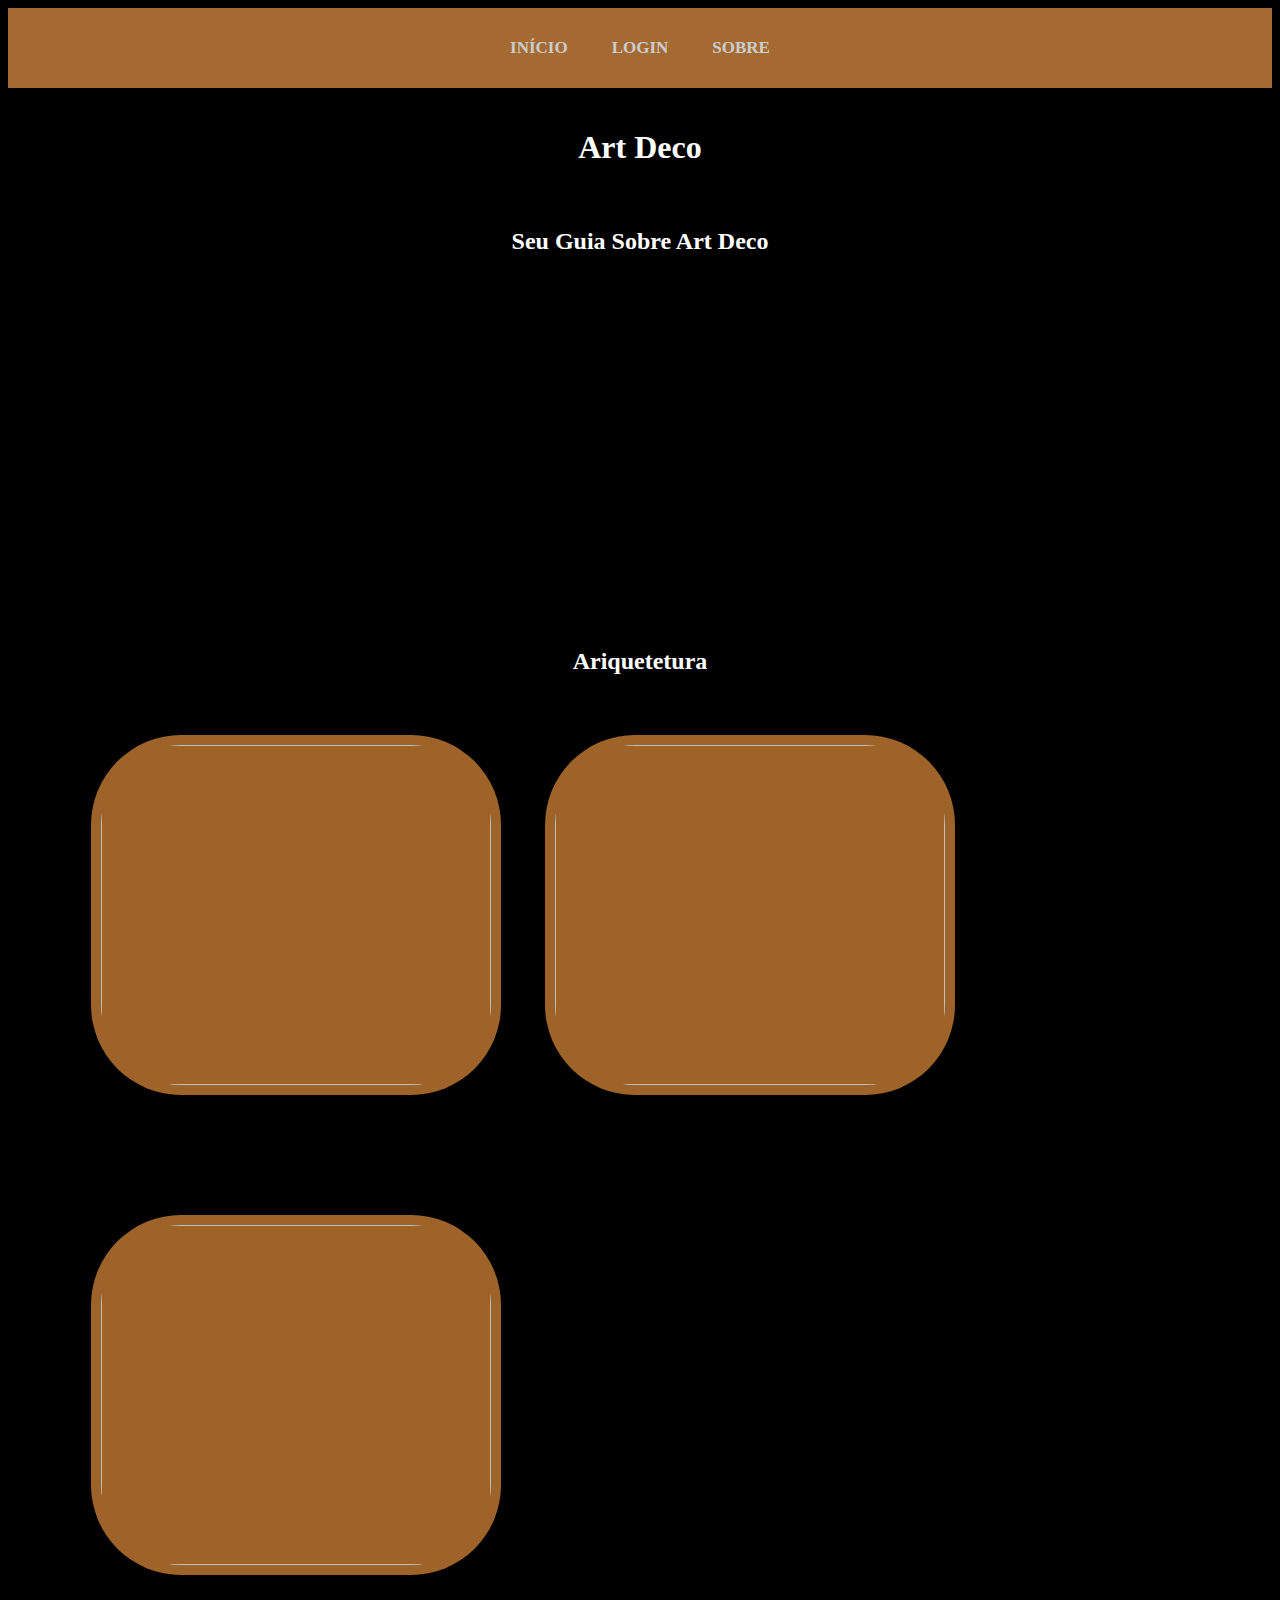
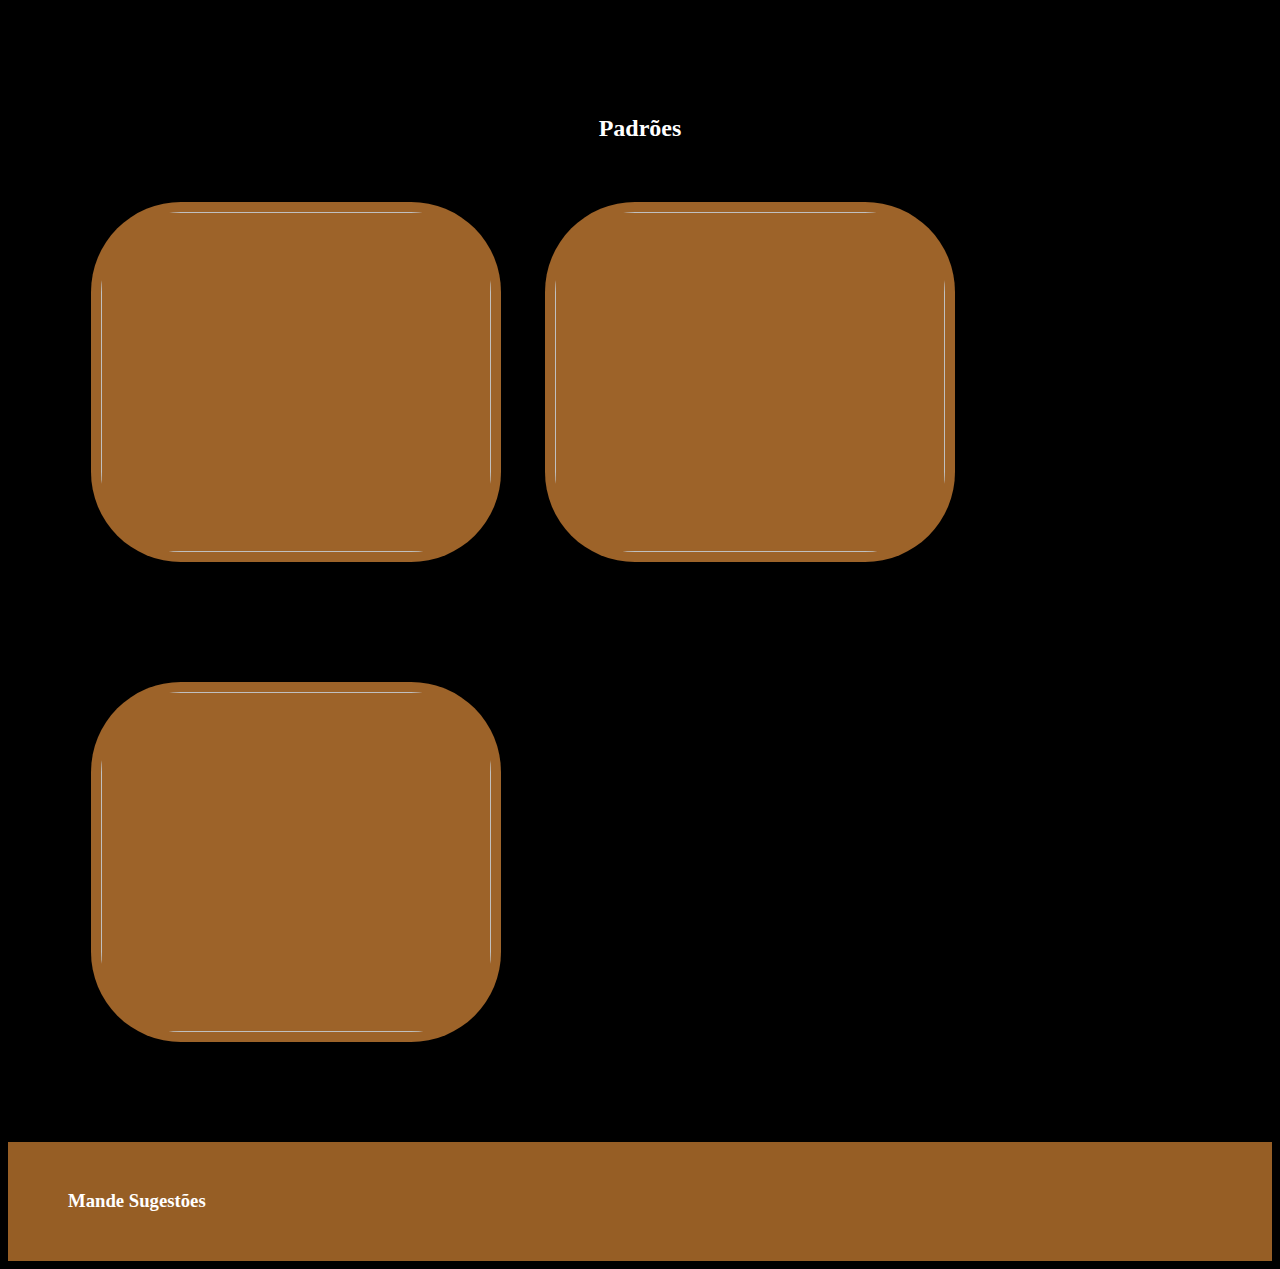
==== index.html @ 7e57ae70 "Add files via upload" ====
<!DOCTYPE html>
<html lang="en">
<head>
    <meta charset="UTF-8">
    <meta name="viewport" content="width=device-width, initial-scale=1.0">
    <title>Art Deco</title>
    <link rel="stylesheet" href="style.css">

</head>
<body>
  <div class="cabeça">
   <header>
     <a href="index.html" class="navegacao">Início</a>
     <a href="galeria.html" class="navegacao">Login</a>
     <a href="sobre.html" class="navegacao">Sobre</a>
   </header>
    
   <h1>Art Deco</h1>
   <h2 class="subtitulo">Seu Guia Sobre Art Deco</h2>
  </div>
  
  <div class="content">
     <h2>Ariquetetura</h2>
     <img src="img/prédio.jpg">
     <img src="img/prédio2.jpg">
     <img src="img/prédio3.jpg">
  

     <h2>Padrões</h2>
     <img src="img/padrão.jpg"> 
     <img src="img/padrão2.jpg"> 
     <img src="img/padrão3.jpg">
    </div>


  <footer>
     <section id="informaçoes"></section>
          <h3>Mande Sugestões</h3>
  </footer>
  
</body>
</html>
---- style.css ----
h1{
    color: rgb(255, 255, 255);
    justify-content: center;
    align-items: center;
    text-align: center;
    padding: 20px;
}

.subtitulo{
    justify-content: center;
    align-items: center;
    text-align: center;
    padding: 20px;
    color: white;
}

h2{
    color: rgb(255, 255, 255);
    justify-content: center;
    align-items: center;
    text-align: center;
    padding: 20px;
}

h3{
    color: white;
}

.navegacao{
    text-decoration: none;
    justify-content: space-between;
    align-items: center;
    text-align: center;
    padding: 20px;
    color: white;
    font-size: 17px;
    text-transform: uppercase;
    opacity: 2;

}

header{
    background-color: peru;
    color: #000000;
    font-weight: bold;
    padding: 30px 0px;
    border: 0;
    margin: 0px;
    width: 100%;
    text-align: center;
    opacity: 0.8;
}

body{
    background-color: #000000;
}

a{
    color: black;
    cursor: pointer;
    text-decoration: underline;
}

.cabeça{
    background-image: 
    linear-gradient(rgba(158, 125, 71, 0),  rgb(0, 0, 0)),
    url(img/artdeco.webp);
    height: 600px;
}

.content img{
    position: relative;
    top: 50%;
    left: 5%;
    width: 390px;
    height: 340px;
    padding: 10px;
    margin: 20px;
    margin-bottom: 100px;
    border-radius: 90px;
    background: rgba(224, 141, 58, 0.7);
    box-shadow: 0 0 8px rgba(0, 0, 0, .7);
}

footer{
    background-color: rgba(181, 113, 45, 0.832);
    margin: 0;
    justify-content: space-between;
    gap: 80px;
    padding: 30px 60px;
}
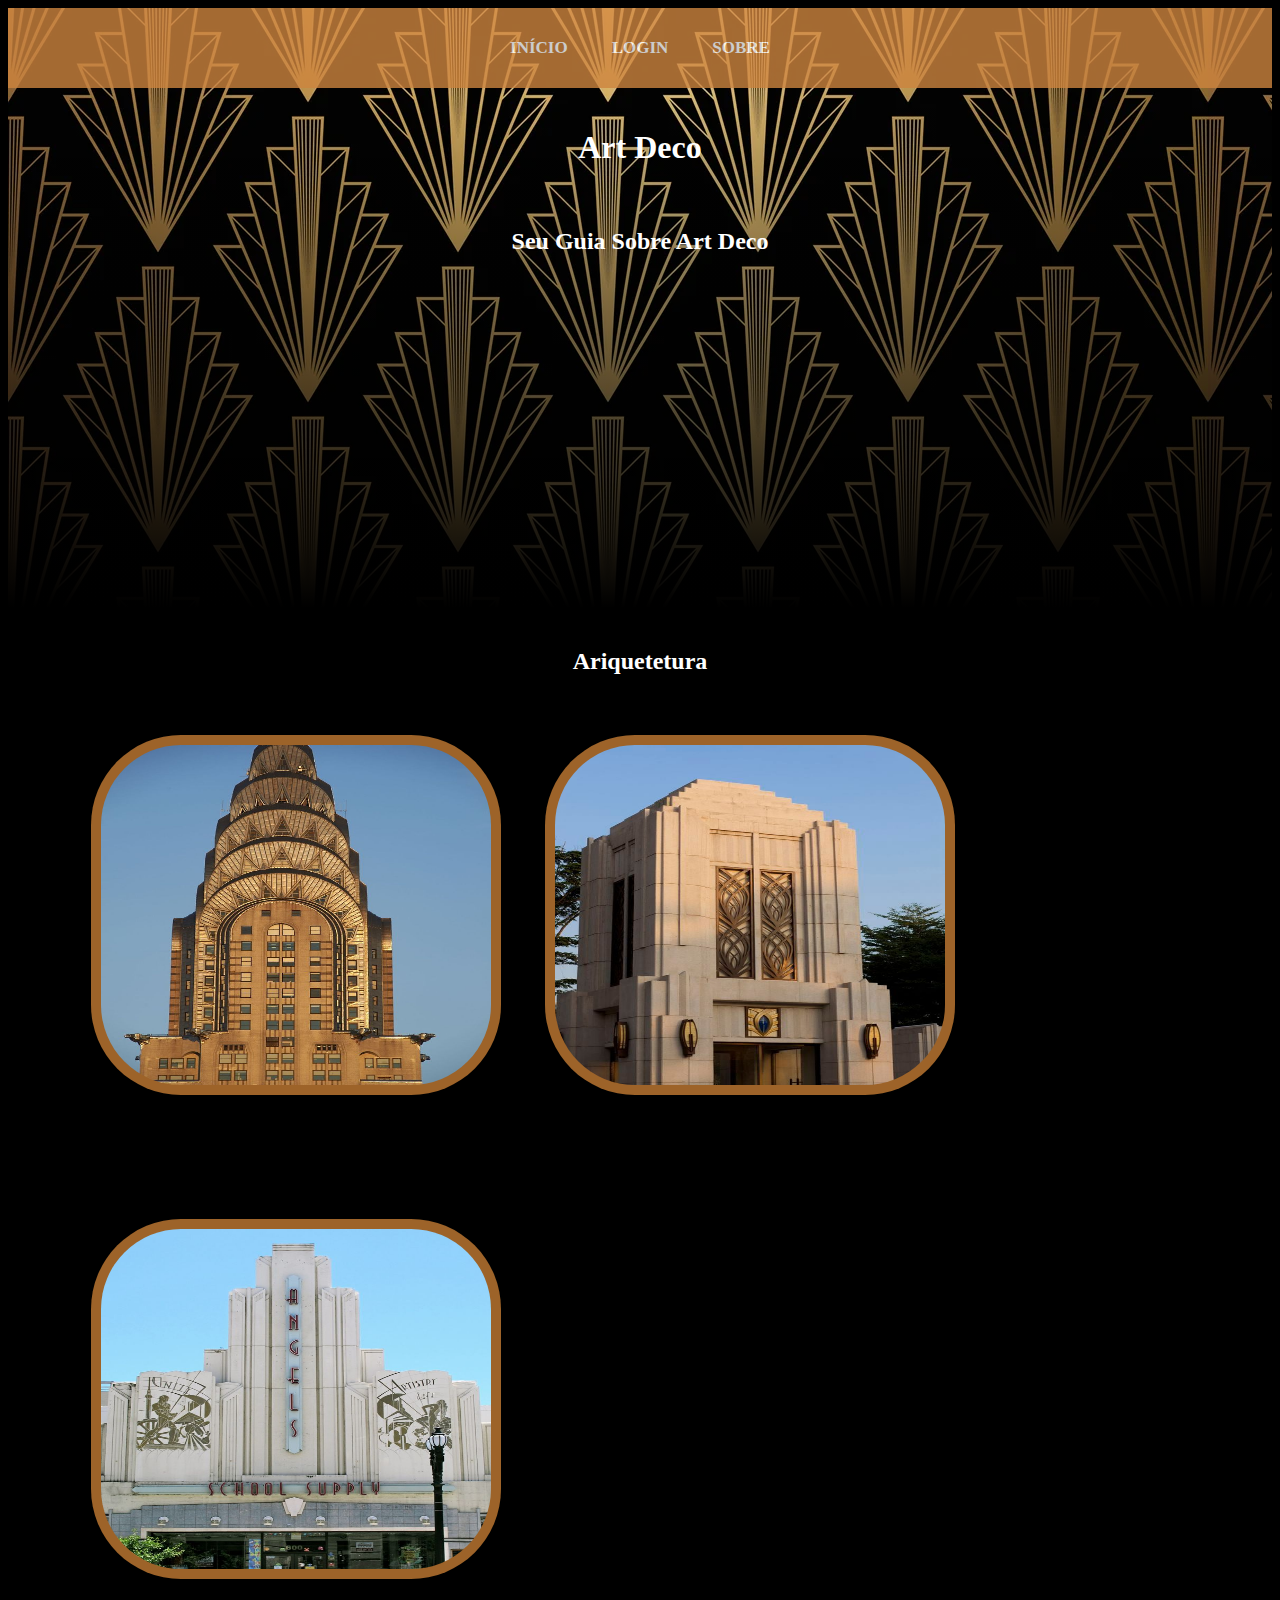
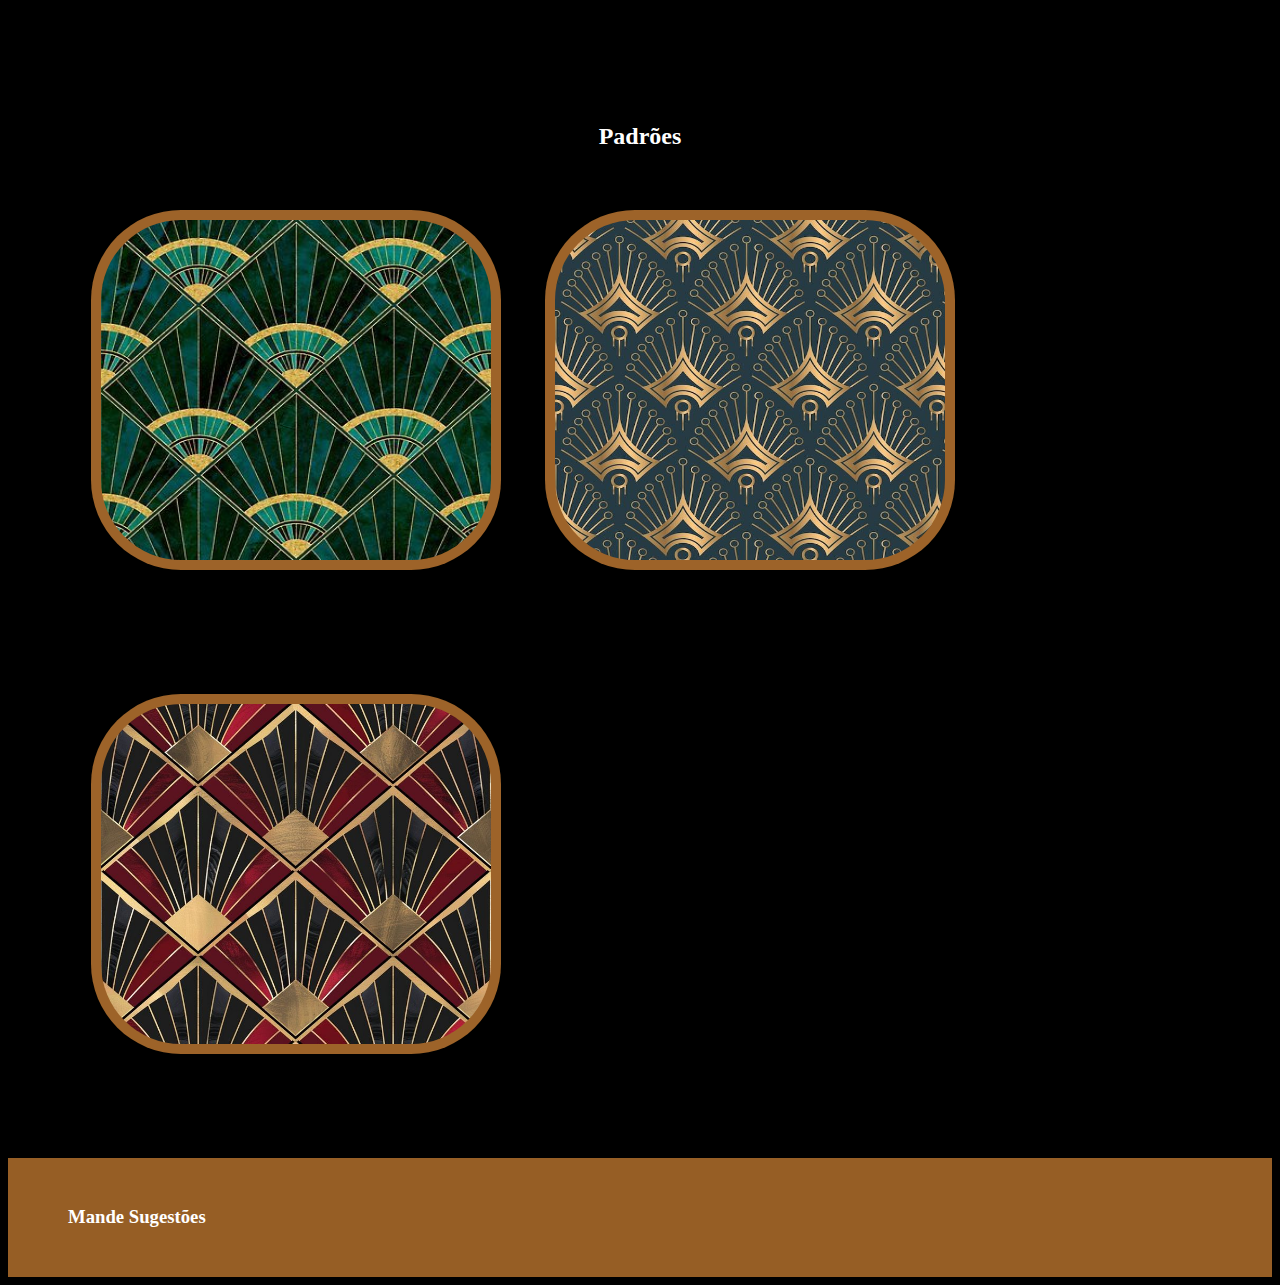
==== commit dc7f9bac: "Update index.html" ====
--- a/index.html
+++ b/index.html
@@ -11,7 +11,7 @@
   <div class="cabeça">
    <header>
      <a href="index.html" class="navegacao">Início</a>
-     <a href="galeria.html" class="navegacao">Login</a>
+     <a href="login.html" class="navegacao">Login</a>
      <a href="sobre.html" class="navegacao">Sobre</a>
    </header>
     
@@ -39,4 +39,4 @@
   </footer>
   
 </body>
-</html>+</html>
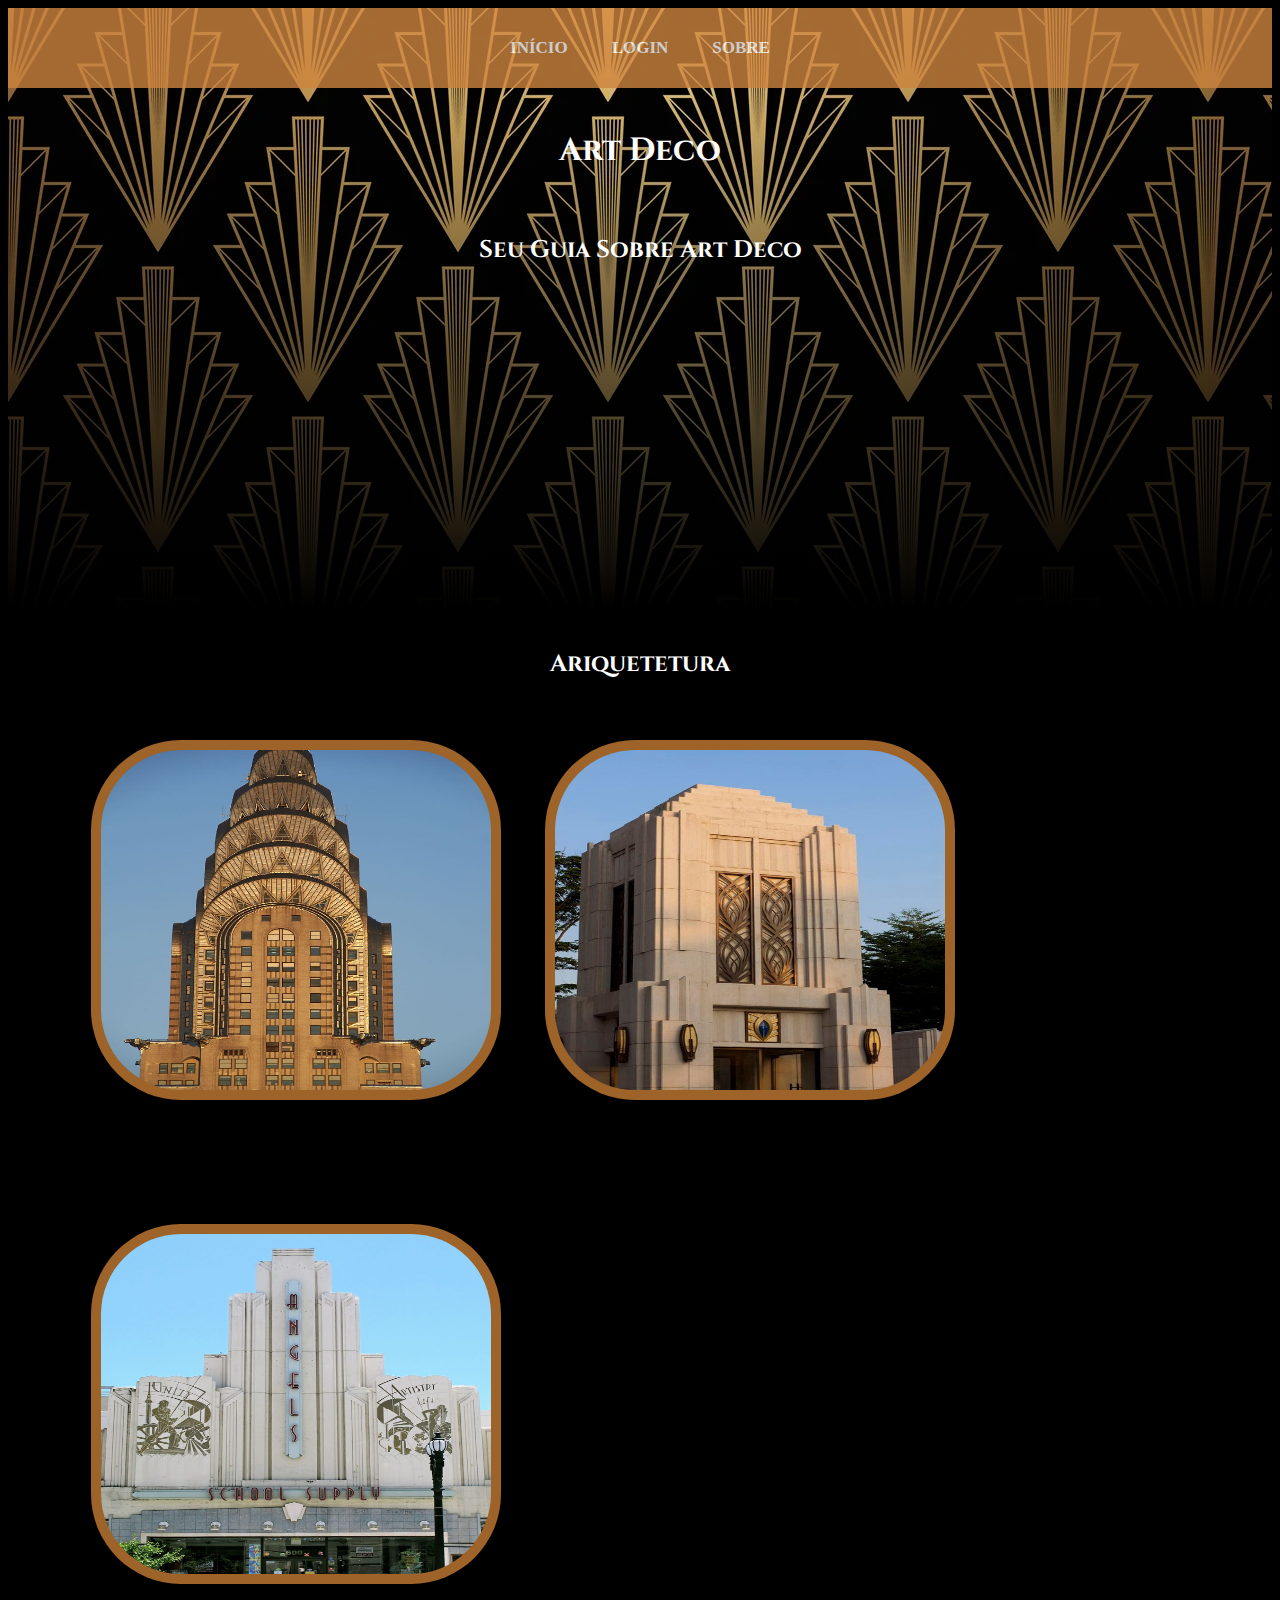
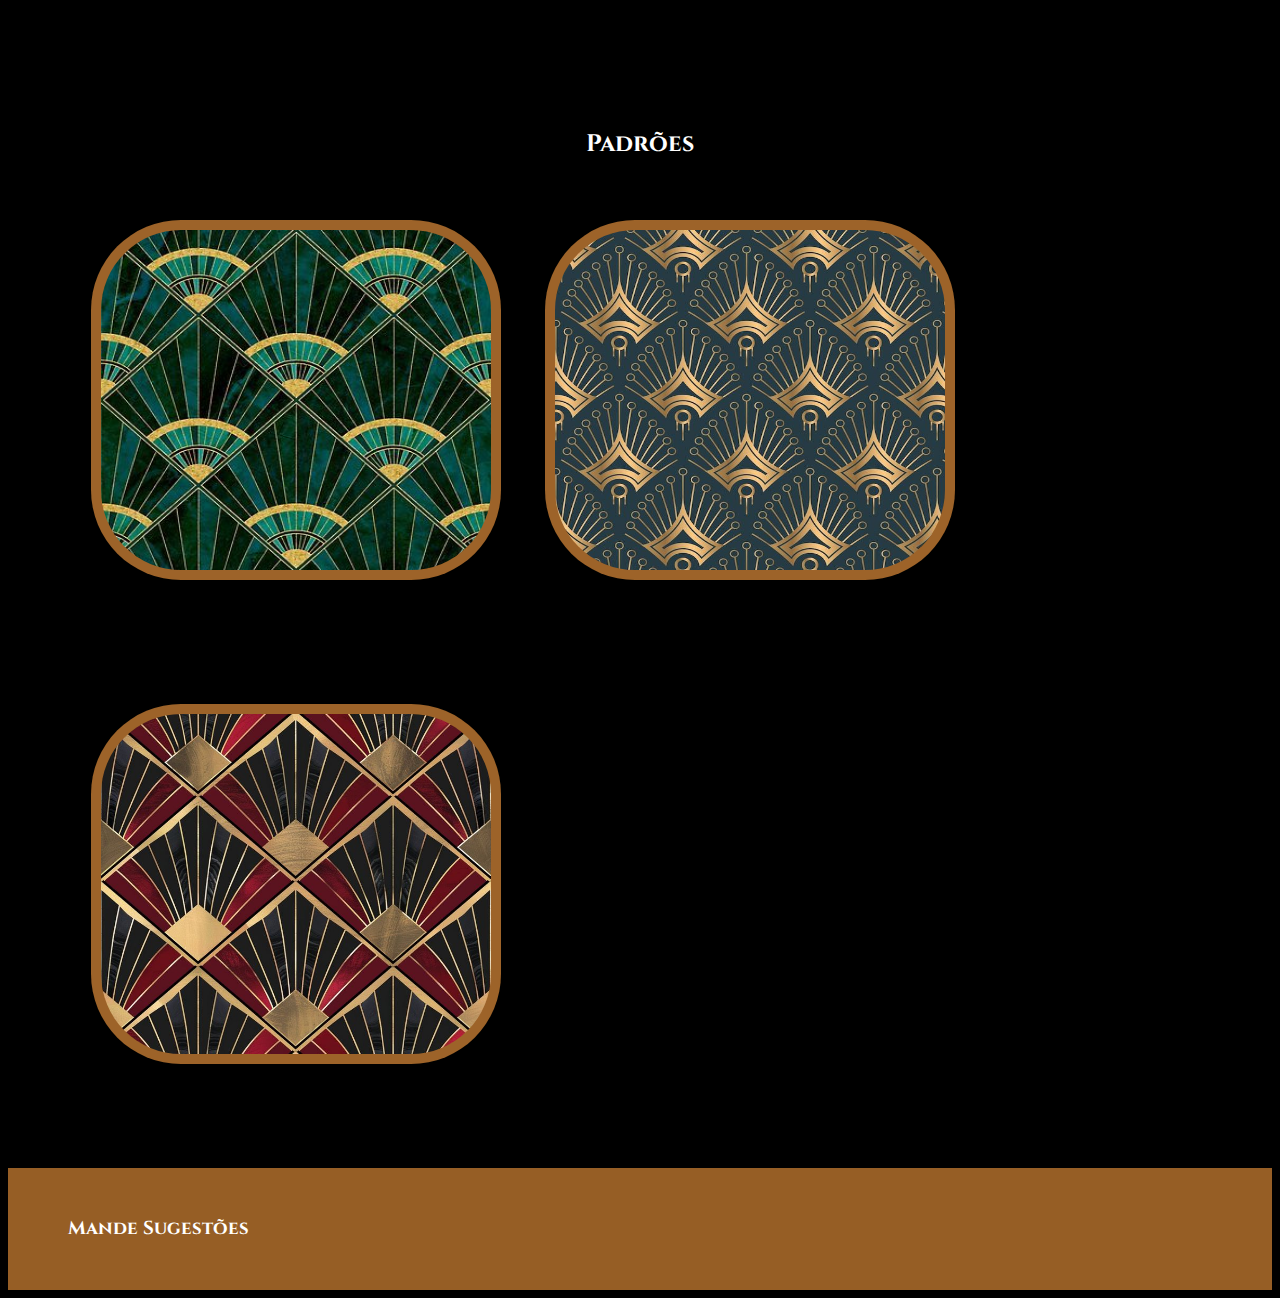
==== commit b9830c2b: "Add files via upload" ====
--- a/index.html
+++ b/index.html
@@ -5,6 +5,10 @@
     <meta name="viewport" content="width=device-width, initial-scale=1.0">
     <title>Art Deco</title>
     <link rel="stylesheet" href="style.css">
+    <link rel="preconnect" href="https://fonts.googleapis.com">
+    <link rel="preconnect" href="https://fonts.gstatic.com" crossorigin>
+    <link href="https://fonts.googleapis.com/css2?family=Cinzel:wght@400..900&family=Montserrat:wght@600&display=swap" rel="stylesheet">
+
 
 </head>
 <body>
@@ -21,15 +25,15 @@
   
   <div class="content">
      <h2>Ariquetetura</h2>
-     <img src="img/prédio.jpg">
-     <img src="img/prédio2.jpg">
-     <img src="img/prédio3.jpg">
+     <img src="img/prédio.jpg" class="imagem-zoom">
+     <img src="img/prédio2.jpg" class="imagem-zoom">
+     <img src="img/prédio3.jpg" class="imagem-zoom">
   
 
      <h2>Padrões</h2>
-     <img src="img/padrão.jpg"> 
-     <img src="img/padrão2.jpg"> 
-     <img src="img/padrão3.jpg">
+     <img src="img/padrão.jpg" class="imagem-zoom"> 
+     <img src="img/padrão2.jpg" class="imagem-zoom"> 
+     <img src="img/padrão3.jpg" class="imagem-zoom">
     </div>
 
 
--- a/style.css
+++ b/style.css
@@ -1,9 +1,19 @@
+.imagem-zoom{
+    width: ;
+    height: 330px ;
+    transition: transform 0.3s;
+}
+.imagem-zoom:hover{
+    transform: scale(1.2);
+}
+
 h1{
     color: rgb(255, 255, 255);
     justify-content: center;
     align-items: center;
     text-align: center;
     padding: 20px;
+    font-family: "Cinzel", serif;
 }
 
 .subtitulo{
@@ -20,10 +30,12 @@
     align-items: center;
     text-align: center;
     padding: 20px;
+    font-family: "Cinzel", serif;
 }
 
 h3{
     color: white;
+    font-family: "Cinzel", serif;
 }
 
 .navegacao{
